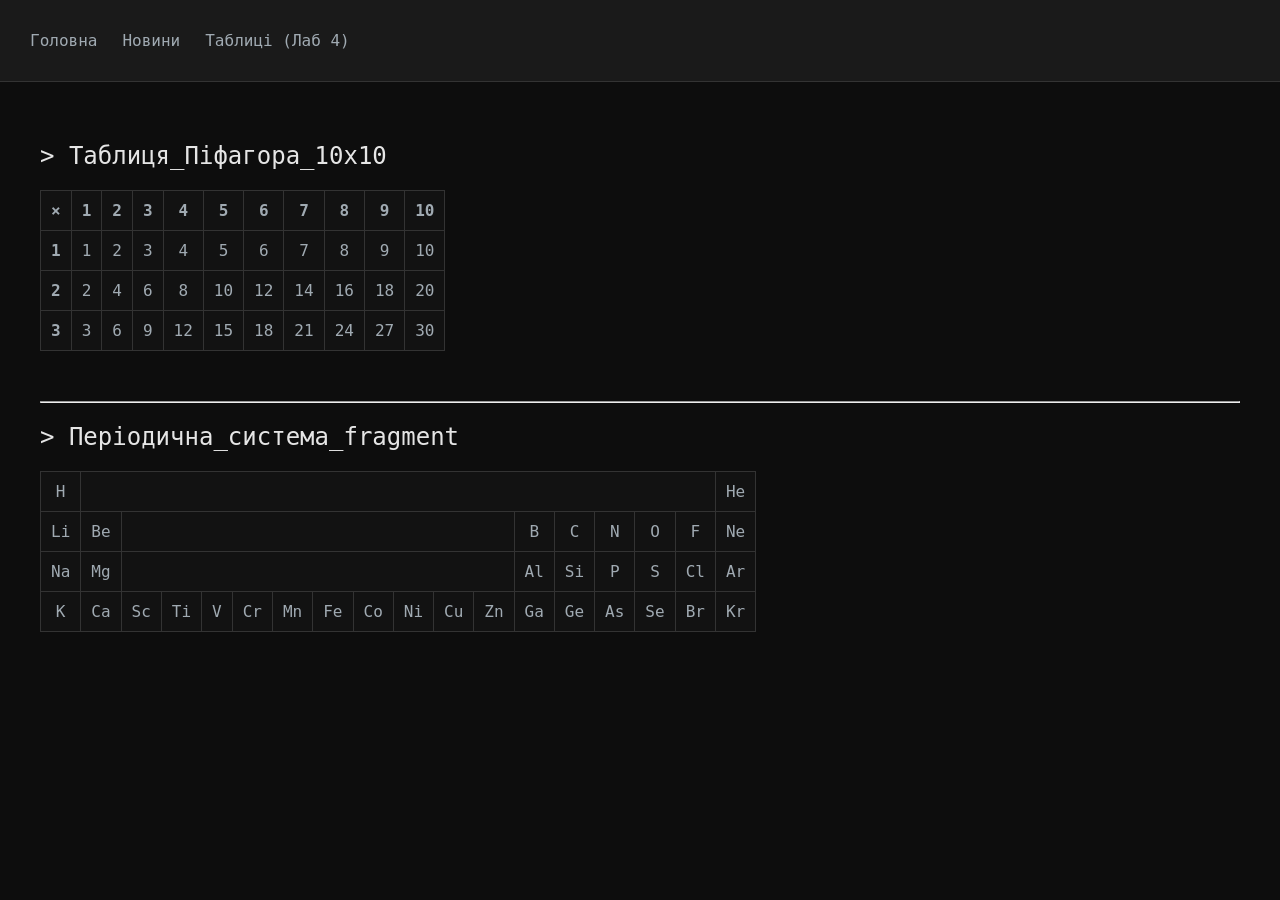
==== lab4.html @ 4a3b6948 "laba" ====
<!DOCTYPE html>
<html lang="uk">
<head>
    <meta charset="UTF-8">
    <title>Lab 4 // Tables</title>
    <link rel="stylesheet" href="lab4_style.css">
</head>
<body>
    <header>
        <nav>
            <ul>
                <li><a href="index.html">Головна</a></li>
                <li><a href="news.html">Новини</a></li>
                <li><a href="lab4.html" class="active">Таблиці (Лаб 4)</a></li>
            </ul>
        </nav>
    </header>

    <main class="techno-block">
        <section>
            <h2>> Таблиця_Піфагора_10x10</h2>
            <table class="pythagoras-table">
                <thead>
                    <tr>
                        <th>×</th><th>1</th><th>2</th><th>3</th><th>4</th><th>5</th><th>6</th><th>7</th><th>8</th><th>9</th><th>10</th>
                    </tr>
                </thead>
                <tbody>
                    <tr><th>1</th><td>1</td><td>2</td><td>3</td><td>4</td><td>5</td><td>6</td><td>7</td><td>8</td><td>9</td><td>10</td></tr>
                    <tr><th>2</th><td>2</td><td>4</td><td>6</td><td>8</td><td>10</td><td>12</td><td>14</td><td>16</td><td>18</td><td>20</td></tr>
                    <tr><th>3</th><td>3</td><td>6</td><td>9</td><td>12</td><td>15</td><td>18</td><td>21</td><td>24</td><td>27</td><td>30</td></tr>
                    </tbody>
            </table>
        </section>

        <hr>

        <section>
            <h2>> Періодична_система_fragment</h2>
            <table class="periodic-table">
                <tr>
                    <td class="element">H</td>
                    <td colspan="16"></td> <td class="element">He</td>
                </tr>
                <tr>
                    <td class="element">Li</td>
                    <td class="element">Be</td>
                    <td colspan="10"></td> <td class="element">B</td>
                    <td class="element">C</td>
                    <td class="element">N</td>
                    <td class="element">O</td>
                    <td class="element">F</td>
                    <td class="element">Ne</td>
                </tr>
                <tr>
                    <td class="element">Na</td>
                    <td class="element">Mg</td>
                    <td colspan="10"></td> <td class="element">Al</td>
                    <td class="element">Si</td>
                    <td class="element">P</td>
                    <td class="element">S</td>
                    <td class="element">Cl</td>
                    <td class="element">Ar</td>
                </tr>
                <tr>
                    <td class="element">K</td>
                    <td class="element">Ca</td>
                    <td class="element">Sc</td>
                    <td class="element">Ti</td>
                    <td class="element">V</td>
                    <td class="element">Cr</td>
                    <td class="element">Mn</td>
                    <td class="element">Fe</td>
                    <td class="element">Co</td>
                    <td class="element">Ni</td>
                    <td class="element">Cu</td>
                    <td class="element">Zn</td>
                    <td class="element">Ga</td>
                    <td class="element">Ge</td>
                    <td class="element">As</td>
                    <td class="element">Se</td>
                    <td class="element">Br</td>
                    <td class="element">Kr</td>
                </tr>
            </table>
        </section>
    </main>
</body>
</html>
---- lab4_style.css ----
body {
    background: #0d0d0d;
    color: #a0aab2;
    font-family: 'Consolas', monospace;
    margin: 0;
}

header {
    background: #1a1a1a;
    border-bottom: 1px solid #333;
    padding: 15px 30px;
}

nav ul {
    display: flex;
    gap: 25px;
    list-style: none;
    padding: 0;
}

nav a {
    color: inherit;
    text-decoration: none;
}

nav a:hover {
    color: #56b6c2;
}

main {
    padding: 40px;
}

h2 {
    color: #e5e5e5;
    font-weight: normal;
    margin-bottom: 20px;
}

table {
    border-collapse: collapse;
    background: #121212;
    margin-bottom: 50px;
}

th, td {
    border: 1px solid #333;
    padding: 10px;
    text-align: center;
}

.pythagoras th {
    background: #1a1a1a;
    color: #56b6c2;
}

.pythagoras td:hover {
    background: #56b6c2;
    color: #000;
}

.periodic {
    background: none;
}

.periodic td {
    border: 1px solid transparent;
}

.periodic .element {
    border: 1px solid #56b6c2;
    background: #1a1a1a;
    color: #e5e5e5;
}

.periodic .element:hover {
    background: #56b6c2;
    color: #000;
}
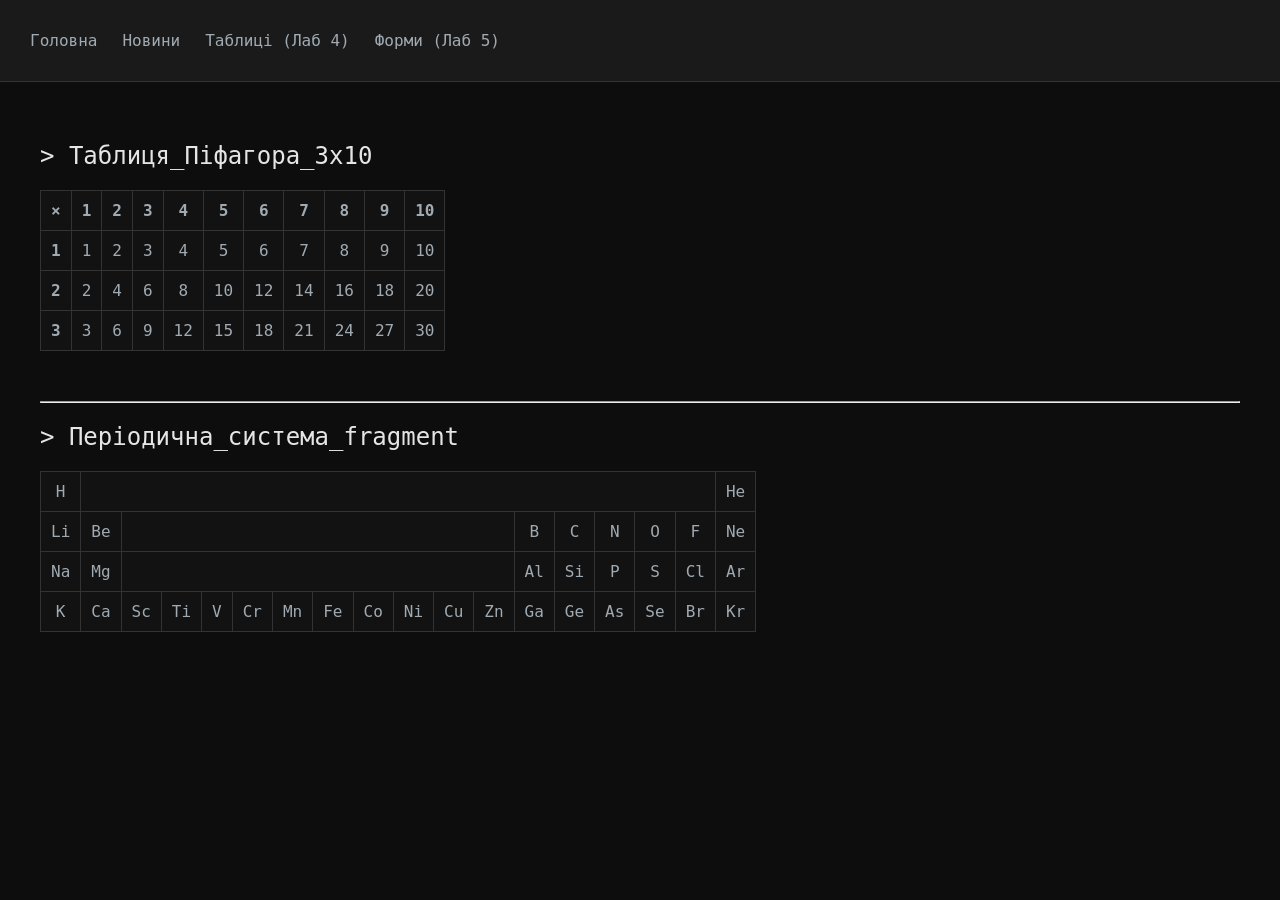
==== commit d4a496c4: "laba 5" ====
--- a/lab4.html
+++ b/lab4.html
@@ -12,13 +12,14 @@
                 <li><a href="index.html">Головна</a></li>
                 <li><a href="news.html">Новини</a></li>
                 <li><a href="lab4.html" class="active">Таблиці (Лаб 4)</a></li>
+                <li><a href="lab5.html" class="active">Форми (Лаб 5)</a></li>
             </ul>
         </nav>
     </header>
 
     <main class="techno-block">
         <section>
-            <h2>> Таблиця_Піфагора_10x10</h2>
+            <h2>> Таблиця_Піфагора_3x10</h2>
             <table class="pythagoras-table">
                 <thead>
                     <tr>
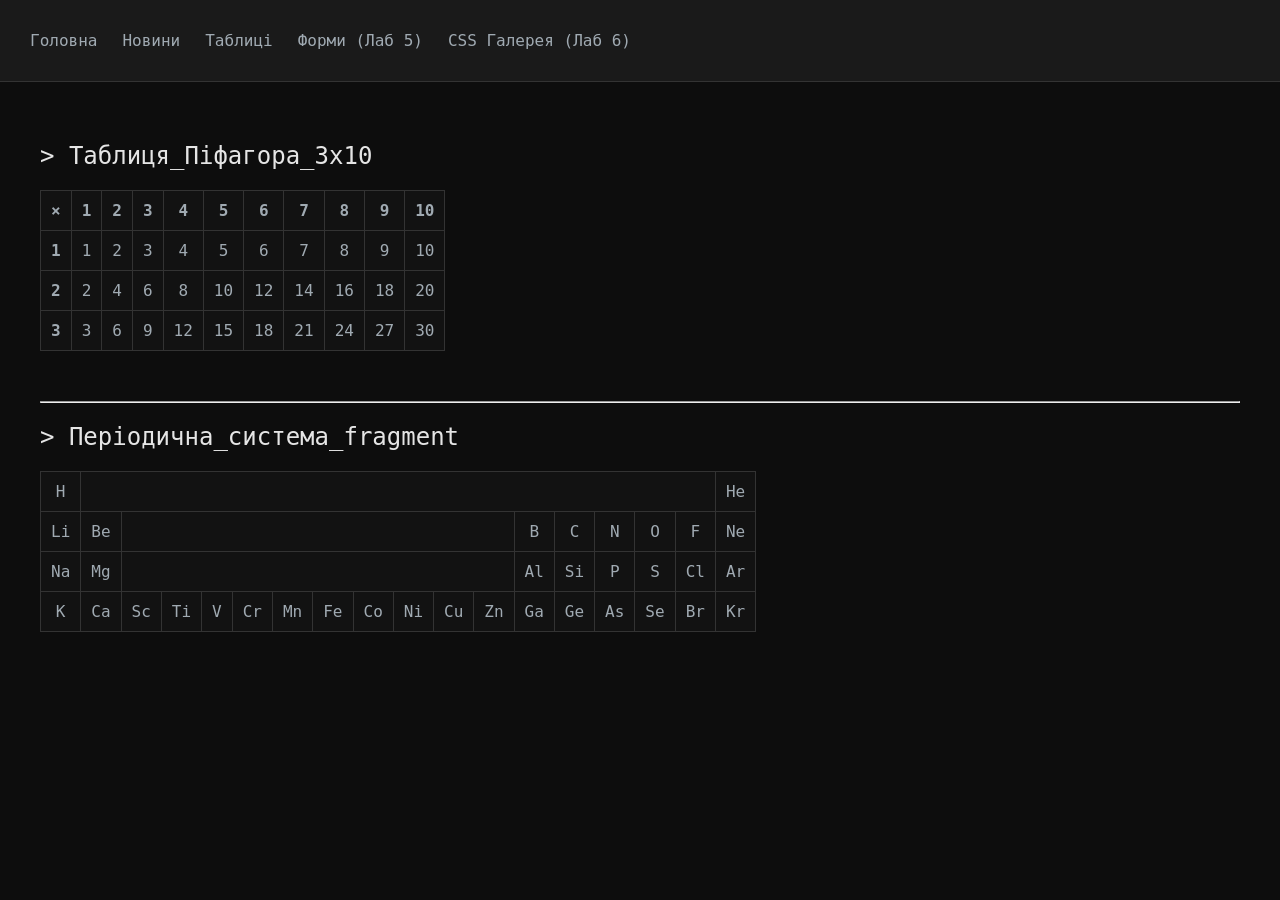
==== commit 40c63575: "laba6" ====
--- a/lab4.html
+++ b/lab4.html
@@ -11,8 +11,9 @@
             <ul>
                 <li><a href="index.html">Головна</a></li>
                 <li><a href="news.html">Новини</a></li>
-                <li><a href="lab4.html" class="active">Таблиці (Лаб 4)</a></li>
-                <li><a href="lab5.html" class="active">Форми (Лаб 5)</a></li>
+                <li><a href="lab4.html">Таблиці</a></li>
+                <li><a href="lab5.html">Форми (Лаб 5)</a></li>
+                <li><a href="lab6.html" class="active">CSS Галерея (Лаб 6)</a></li>
             </ul>
         </nav>
     </header>
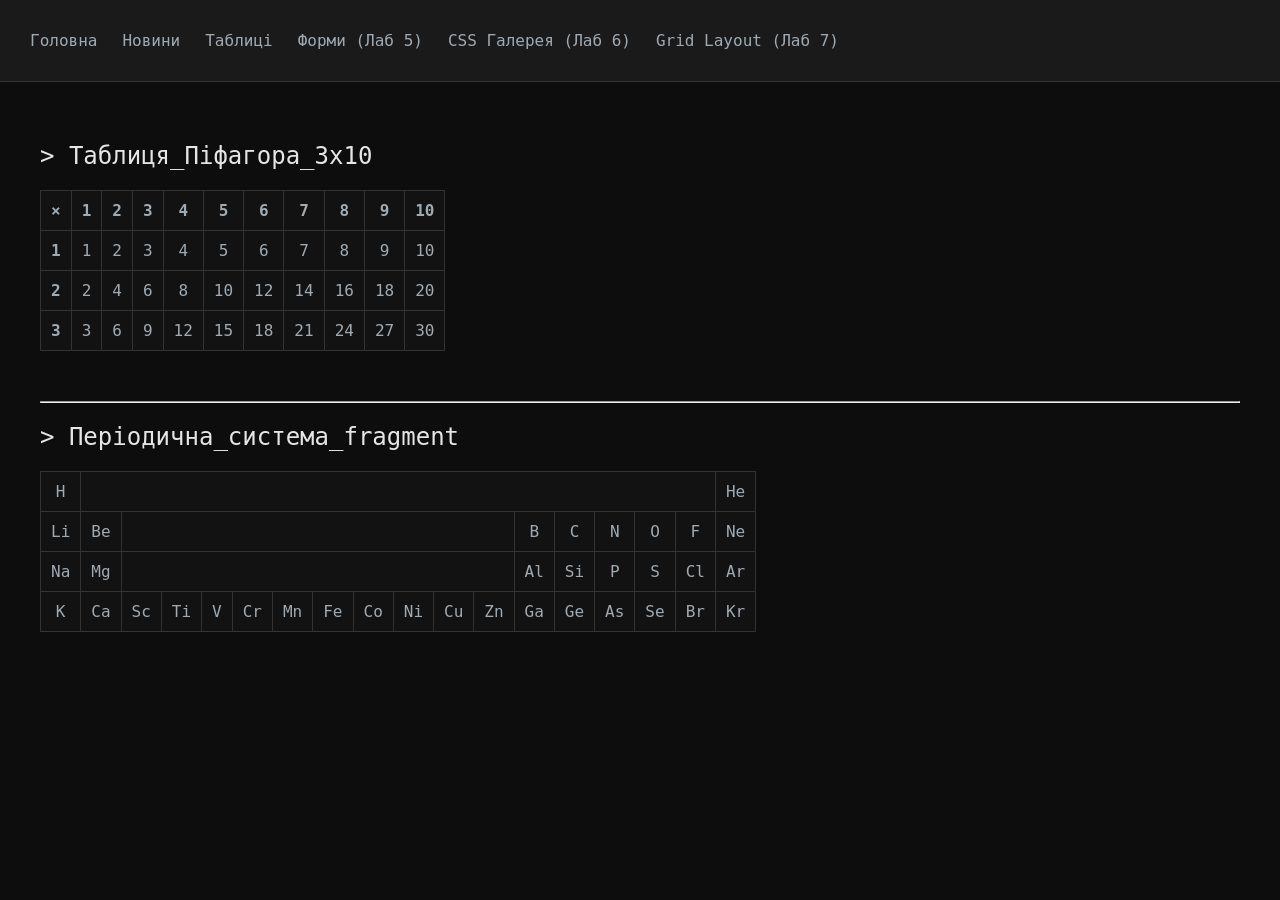
==== commit 1339fc2c: "lab7" ====
--- a/lab4.html
+++ b/lab4.html
@@ -14,6 +14,7 @@
                 <li><a href="lab4.html">Таблиці</a></li>
                 <li><a href="lab5.html">Форми (Лаб 5)</a></li>
                 <li><a href="lab6.html" class="active">CSS Галерея (Лаб 6)</a></li>
+                <li><a href="lab7.html">Grid Layout (Лаб 7)</a></li>
             </ul>
         </nav>
     </header>
